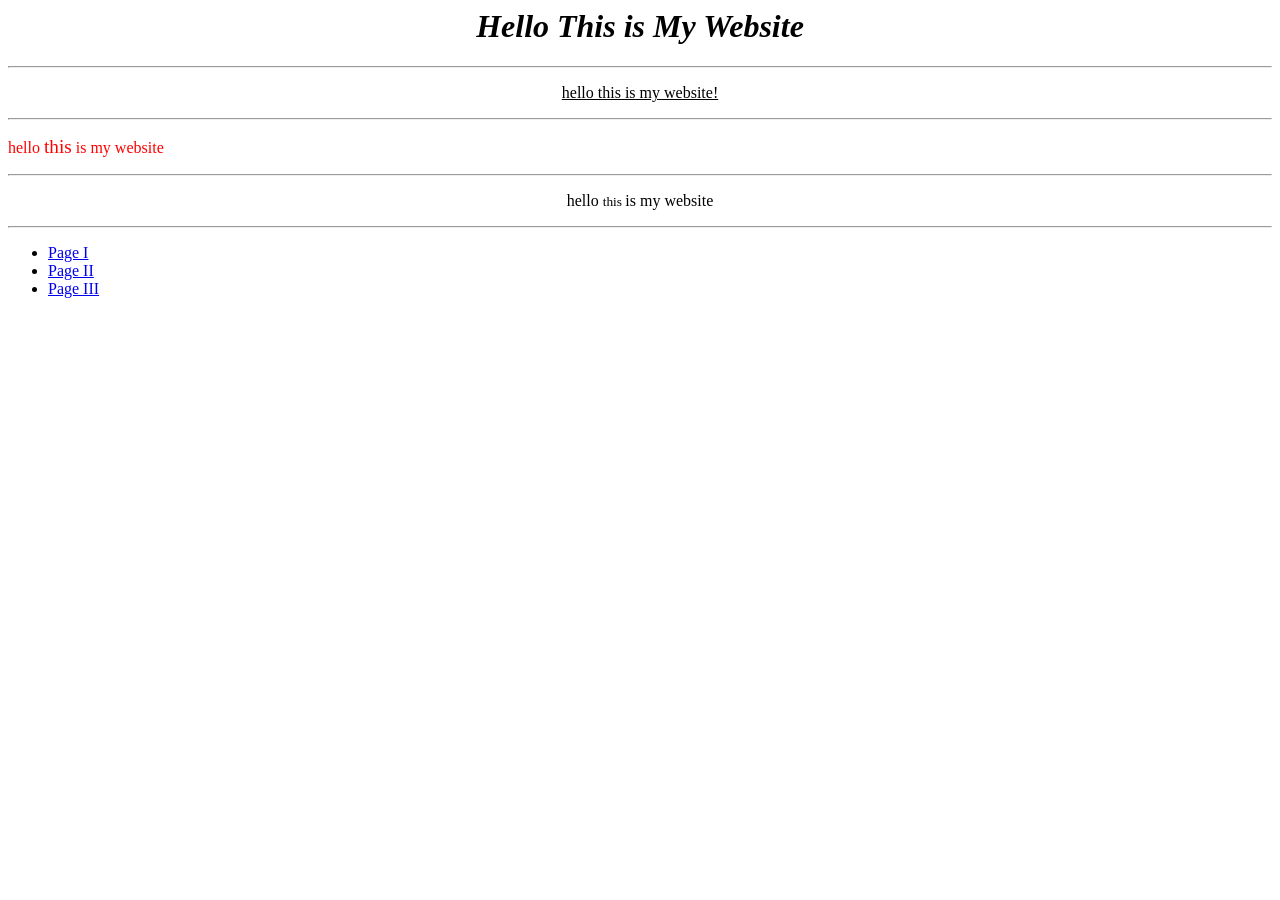
==== index.html @ 86a4fc3c "Rename charwebsite.html to index.html" ====
<html>

    <head>
        <center>
        <title> Hello </title>
        </center>
    </head>

    <body>
	<center>
        <h1> <i> Hello This is My Website</i> </h1>
  	</center>
        <hr />

        <center>    
        <p> <u> hello this is my website! </u></p>
        </center>

        <hr />

	<p align = 'left', style = 'font-family: georgia; color: #FF0000;"> hello this	 is my webste </p>
	<hr />

	<p align = 'right'> hello <big>this</big> is my website </p>

	<hr />

	<p align = 'center'> hello <small> this </small> is my website </p>
	<hr />

	
	<nav>
	   <ul>
		<li><a href = 'page1.html'> Page I </a></li>
		<li><a href = 'page2.html'> Page II </a></li>
		<li><a href = 'page3.html'> Page III </a></li>

	
	
 	
    </body>    
</html>
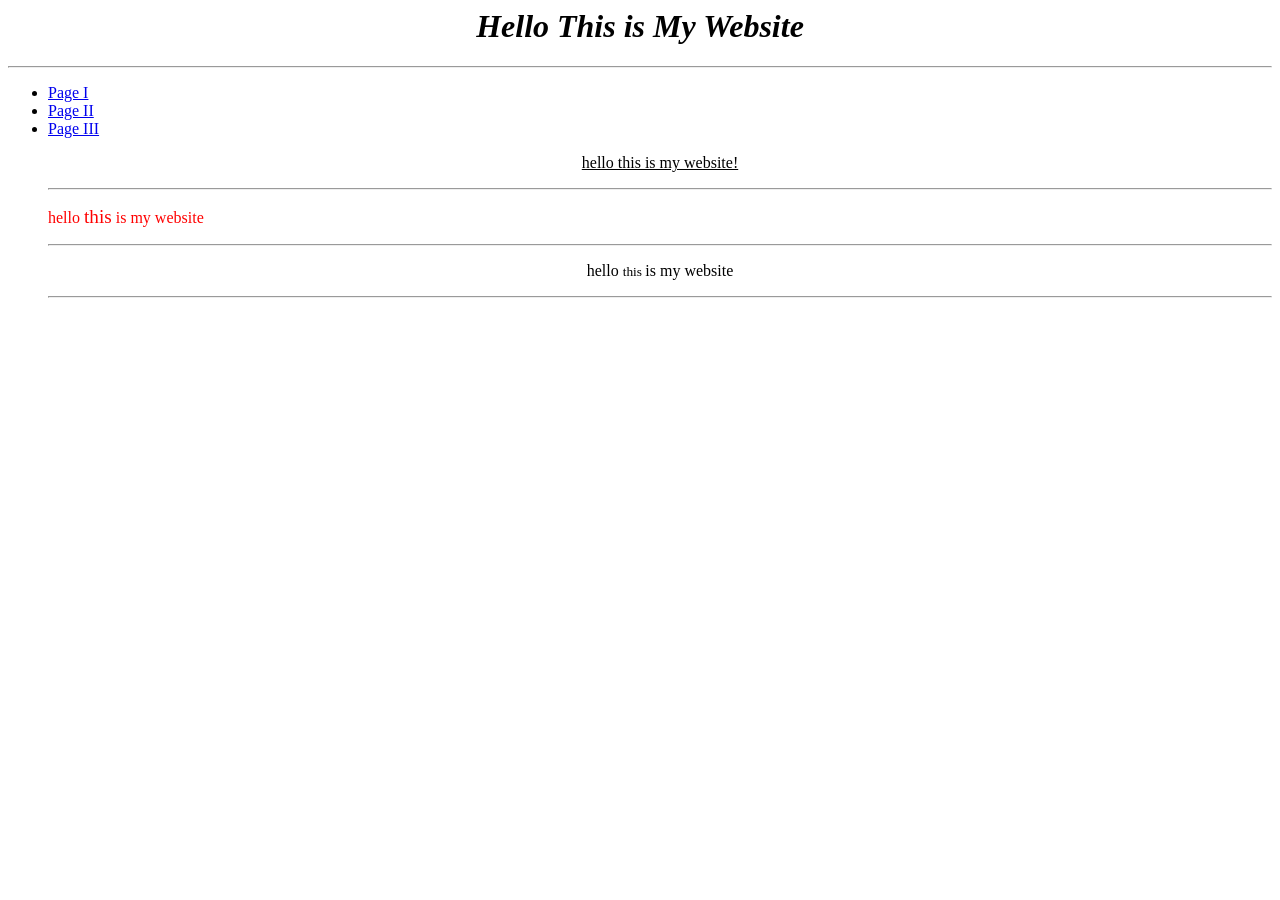
==== commit c3cdd330: "Update index.html" ====
--- a/index.html
+++ b/index.html
@@ -12,6 +12,13 @@
   	</center>
         <hr />
 
+		<nav>
+	   		<ul>
+				<li><a href = 'page1.html'> Page I </a></li>
+				<li><a href = 'page2.html'> Page II </a></li>
+				<li><a href = 'page3.html'> Page III </a></li>
+
+		
         <center>    
         <p> <u> hello this is my website! </u></p>
         </center>
@@ -29,12 +36,7 @@
 	<hr />
 
 	
-	<nav>
-	   <ul>
-		<li><a href = 'page1.html'> Page I </a></li>
-		<li><a href = 'page2.html'> Page II </a></li>
-		<li><a href = 'page3.html'> Page III </a></li>
-
+	
 	
 	
  	
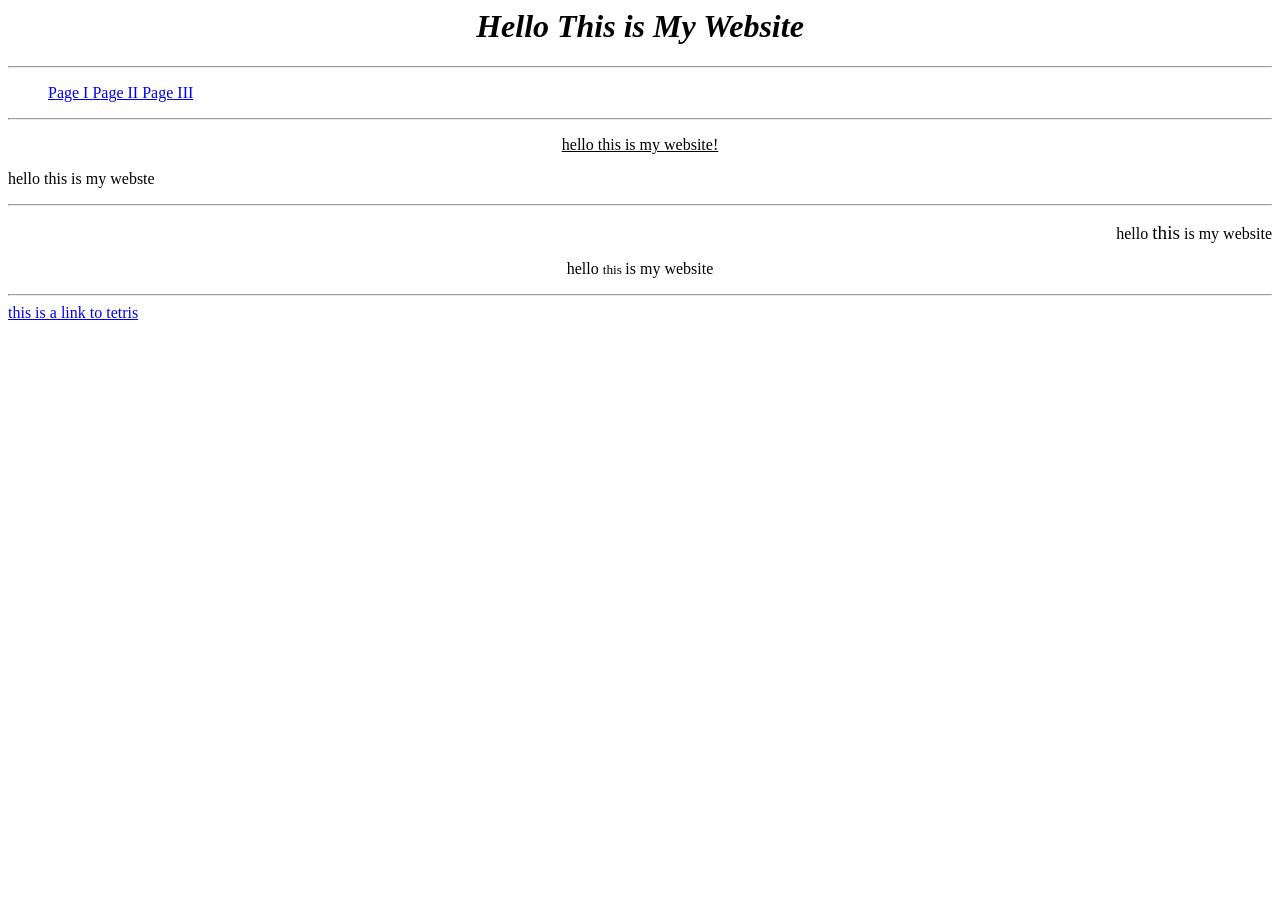
==== commit a2bcc9e2: "Update index.html" ====
--- a/index.html
+++ b/index.html
@@ -1,6 +1,7 @@
 <html>
 
     <head>
+	<link rel="stylesheet" href="styles.css" />
         <center>
         <title> Hello </title>
         </center>
@@ -12,35 +13,39 @@
   	</center>
         <hr />
 
-		<nav>
-	   		<ul>
-				<li><a href = 'page1.html'> Page I </a></li>
-				<li><a href = 'page2.html'> Page II </a></li>
-				<li><a href = 'page3.html'> Page III </a></li>
+	<nav>
+	  <div class = 'navMenu'>
+	   <ul>
+		<a href = 'page1.html'> Page I </a>
+		<a href = 'page2.html'> Page II </a>
+		<a href = 'page3.html'> Page III </a>
+	   </ul>
+	  </div>
+	</nav>
 
-		
+	<hr />
+
         <center>    
         <p> <u> hello this is my website! </u></p>
         </center>
 
-        <hr />
 
-	<p align = 'left', style = 'font-family: georgia; color: #FF0000;"> hello this	 is my webste </p>
+	<p align = 'left'> hello this	 is my webste </p>
 	<hr />
 
 	<p align = 'right'> hello <big>this</big> is my website </p>
 
-	<hr />
 
 	<p align = 'center'> hello <small> this </small> is my website </p>
 	<hr />
+
+	<a href="https://play.tetris.com/">this is a link to tetris</a>
 
 	
 	
 	
 	
- 	
-    </body>    
+ 	    </body>    
 </html>
 
 
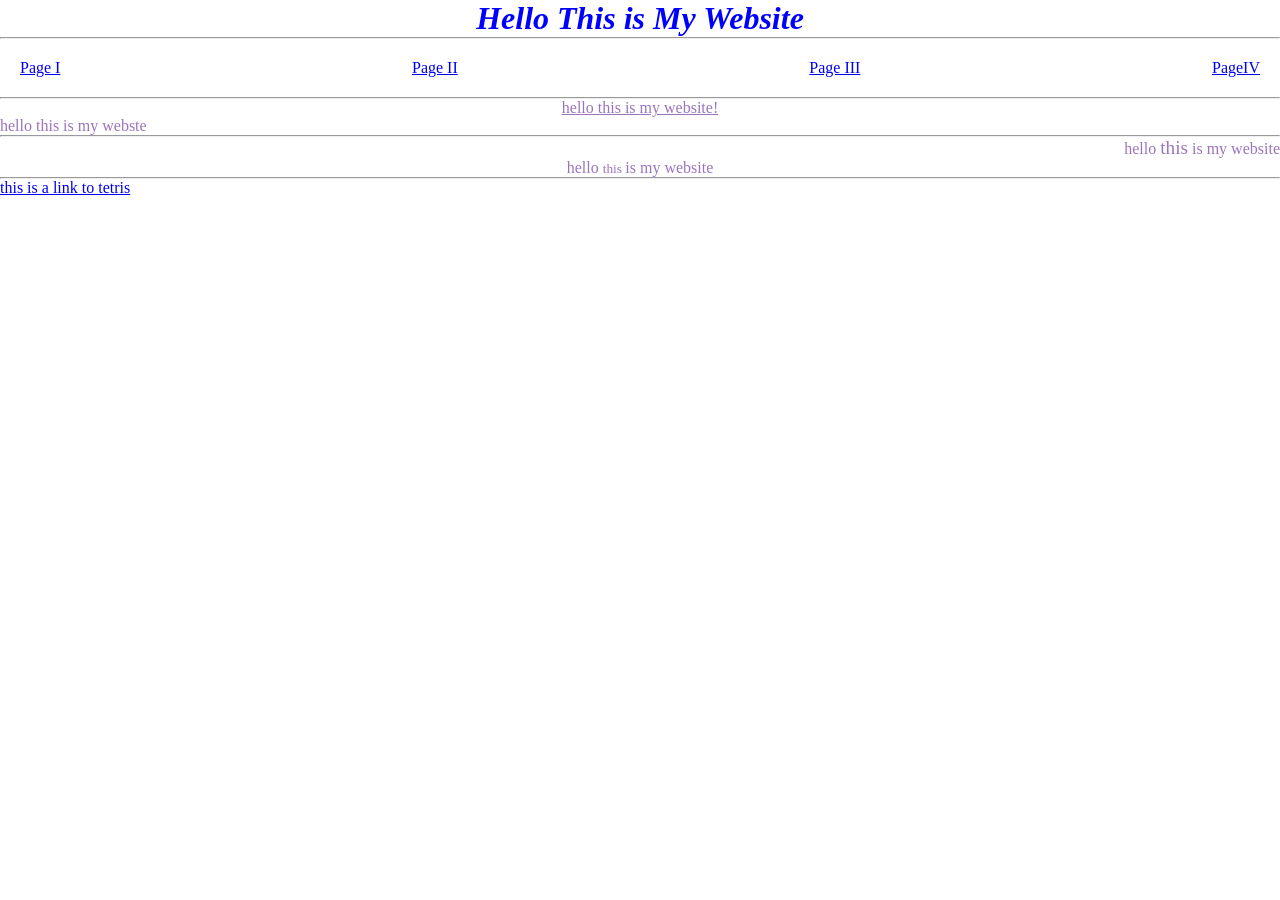
==== commit a40430b4: "Update index.html" ====
--- a/index.html
+++ b/index.html
@@ -19,6 +19,8 @@
 		<a href = 'page1.html'> Page I </a>
 		<a href = 'page2.html'> Page II </a>
 		<a href = 'page3.html'> Page III </a>
+		<a href = 'page4.html'> PageIV </a>
+
 	   </ul>
 	  </div>
 	</nav>
--- a/styles.css
+++ b/styles.css
@@ -0,0 +1,42 @@
+h1 {
+  color: blue;
+}
+
+p {
+  color: #9a75bf;
+}
+
+* {
+  margin: 0;
+  padding: 0;
+  box-sizing: border-box;
+}
+
+
+/* Hide the menu to the side on mobile and not allow scrolling to the side */
+html {
+  overflow-x: hidden;
+}
+/* basic styles for the header component */
+nav {
+  width: 100%;
+  padding: 20px;
+}
+
+
+/* Make nav menu items take full width allocated */
+.navMenu ul {
+  display: flex;
+  justify-content: space-between;
+}
+
+.navMenu li {
+  list-style: none;
+  font-size: 1em;
+  text-transform: uppercase;
+  font-weight: 500;
+  cursor: pointer;
+}
+.navMenu li:hover {
+  color: blue;
+}
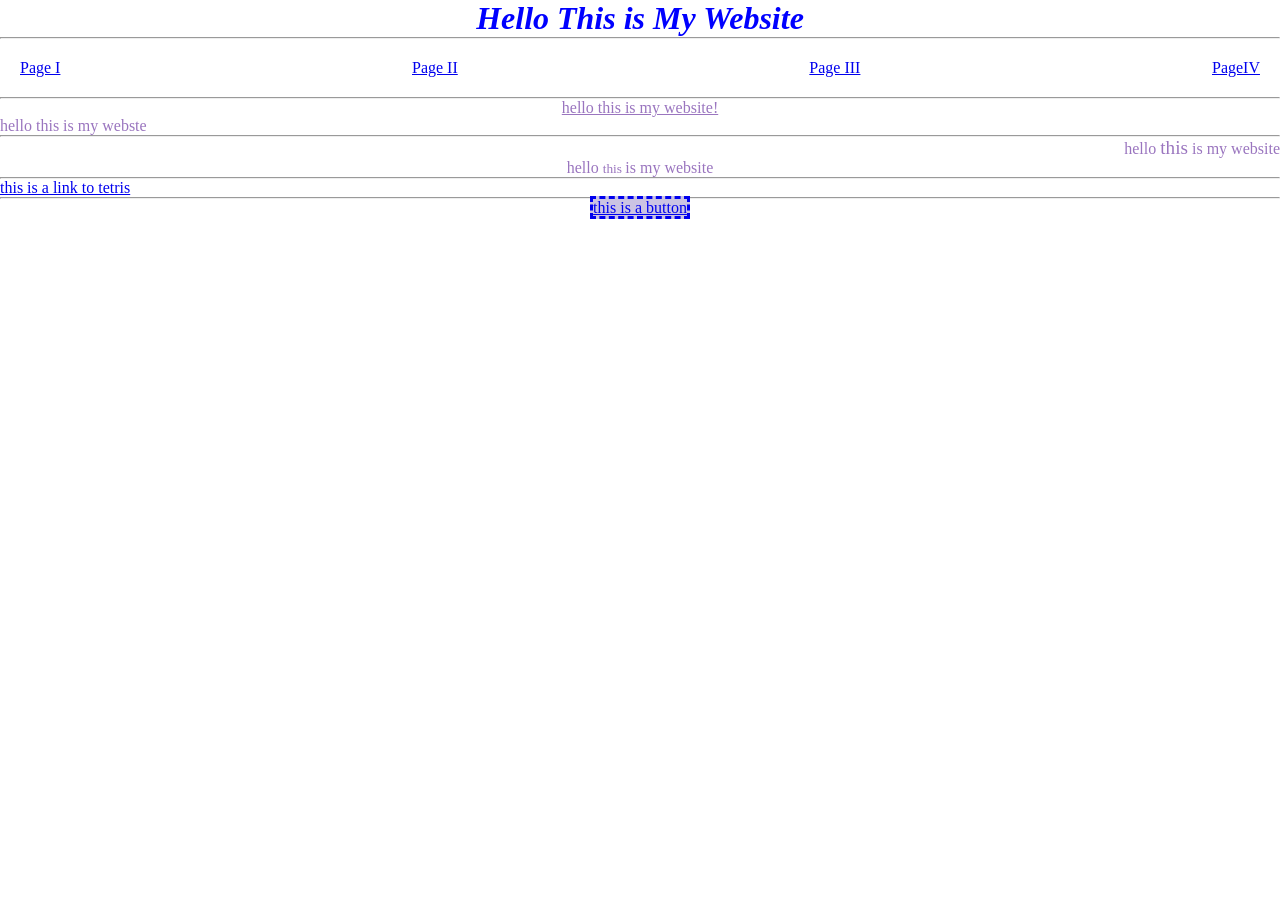
==== commit 21133947: "Update index.html" ====
--- a/index.html
+++ b/index.html
@@ -20,7 +20,6 @@
 		<a href = 'page2.html'> Page II </a>
 		<a href = 'page3.html'> Page III </a>
 		<a href = 'page4.html'> PageIV </a>
-
 	   </ul>
 	  </div>
 	</nav>
@@ -43,8 +42,10 @@
 
 	<a href="https://play.tetris.com/">this is a link to tetris</a>
 
-	
-	
+	<hr />
+	<center>
+		<a href = 'https://www.piday.org/pi-quiz/' class = 'button'> this is a button </a>
+	</center>
 	
 	
  	    </body>    
--- a/styles.css
+++ b/styles.css
@@ -17,14 +17,13 @@
 html {
   overflow-x: hidden;
 }
-/* basic styles for the header component */
+
 nav {
   width: 100%;
   padding: 20px;
 }
 
 
-/* Make nav menu items take full width allocated */
 .navMenu ul {
   display: flex;
   justify-content: space-between;
@@ -40,3 +39,6 @@
 .navMenu li:hover {
   color: blue;
 }
+
+.button {background-color: #CBC3E3; border: dashed; color: white: padding: 20px 34px; text-align: center; curosr:pointer;
+}
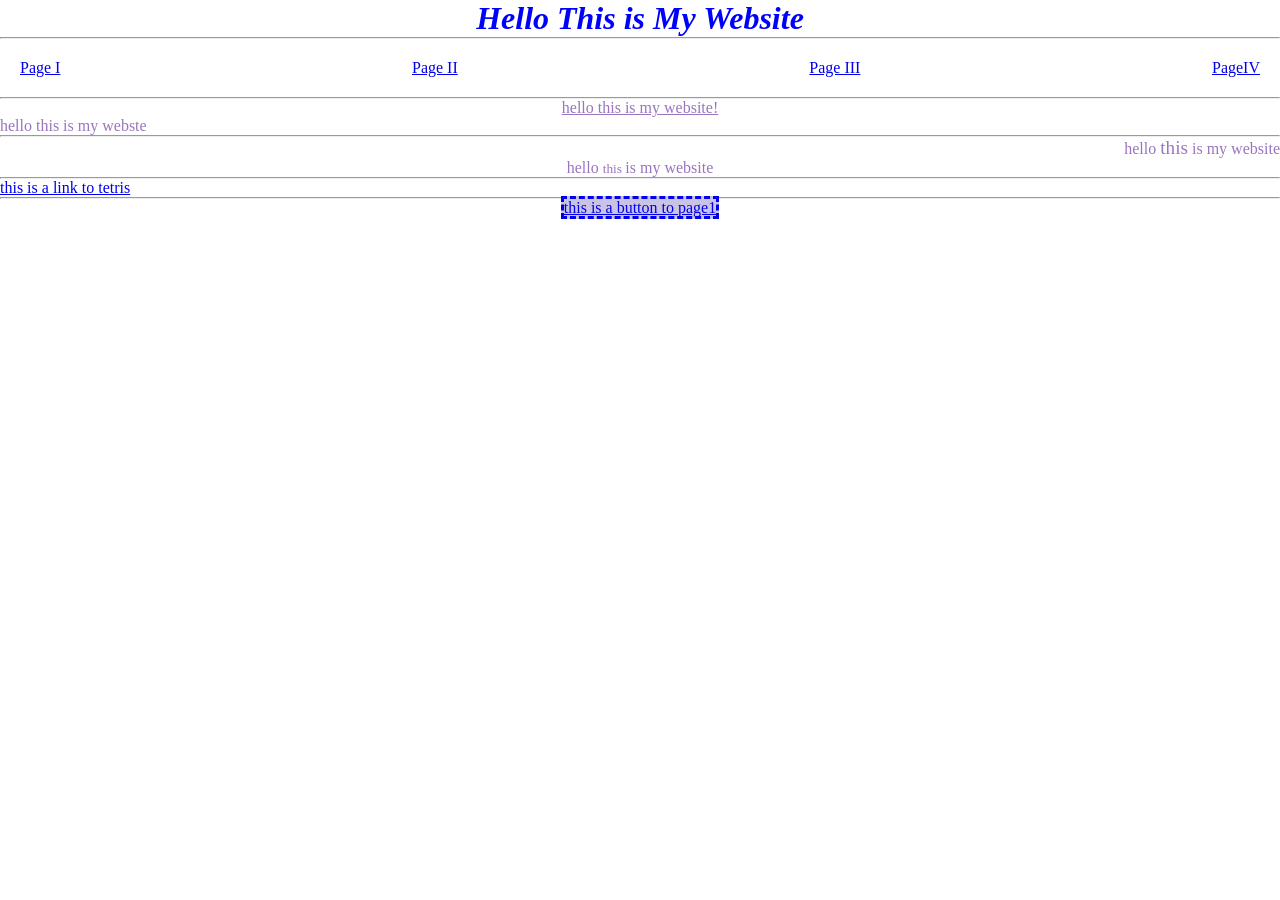
==== commit eedd2112: "Update index.html" ====
--- a/index.html
+++ b/index.html
@@ -44,7 +44,7 @@
 
 	<hr />
 	<center>
-		<a href = 'https://www.piday.org/pi-quiz/' class = 'button'> this is a button </a>
+		<a href = 'page1.html' class = 'button'> this is a button to page1 </a>
 	</center>
 	
 	
